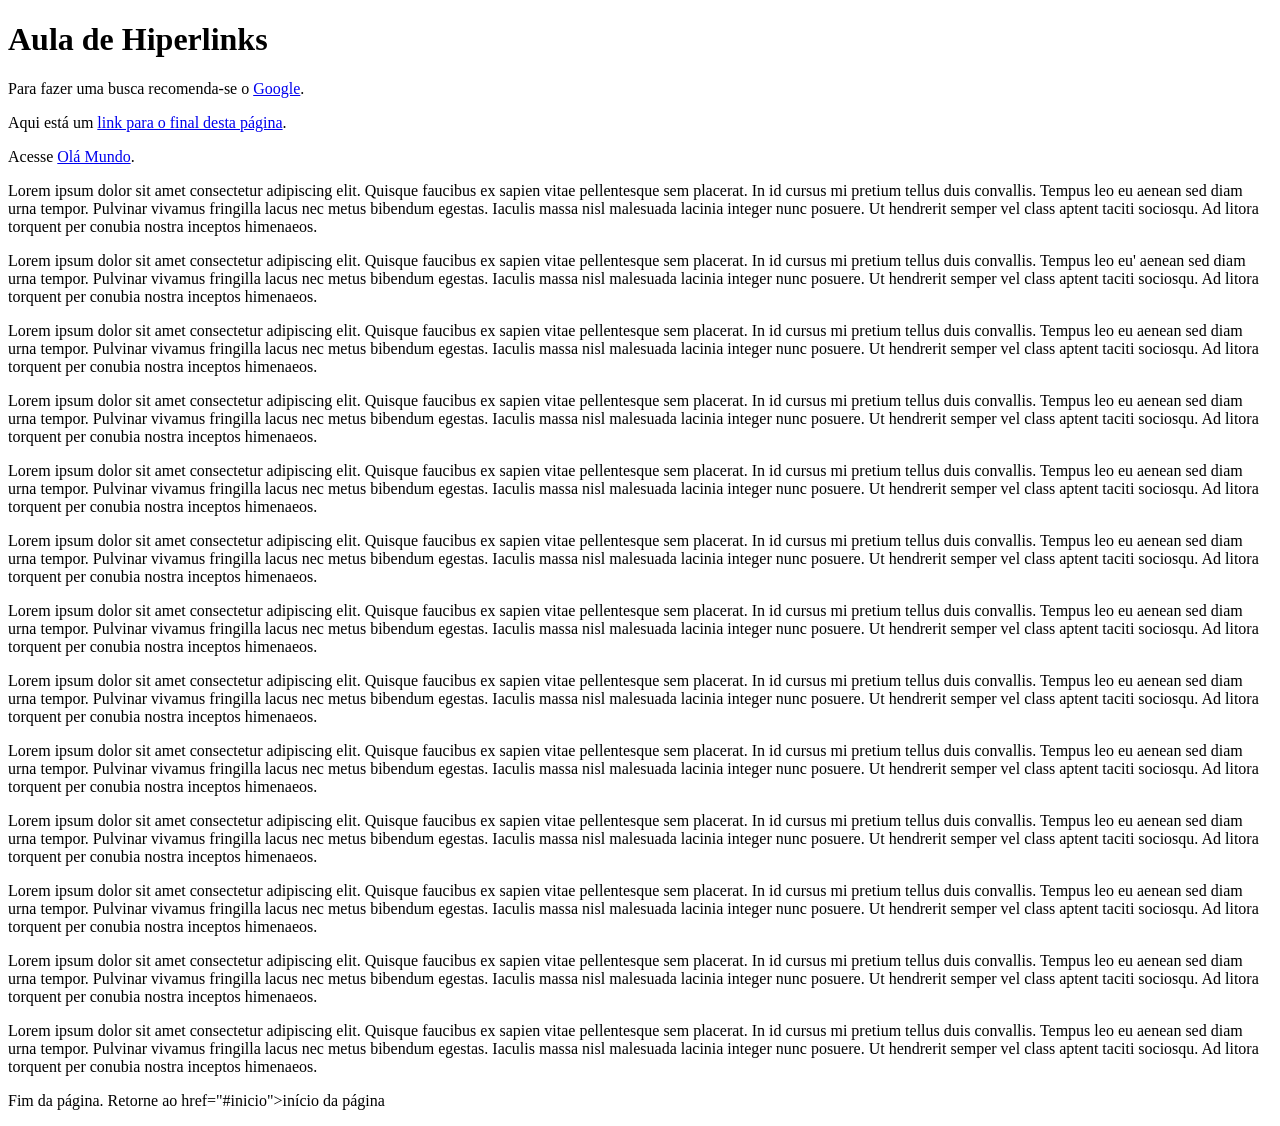
==== link.html @ 8f639235 "início Site ecommmerce" ====
<!DOCTYPE html>
<html lang="pt-BR">
<head>
    <meta charset="UTF-8">
    <meta name="viewport" content="width=device-width, initial-scale=1.0">
    <title>Document</title>
</head>
<body>
    
    <h1 id="inico">Aula de Hiperlinks</h1>

    <p>Para fazer uma busca recomenda-se o <a href="https://www.google.com/"  target="_blanks">Google</a>.</p>

    <p>
        Aqui está um <a href="#final">link para o final desta página</a>. 
    </p>

    <p>
        Acesse <a href="olamundo.html">Olá Mundo</a>.
    </p>

    <p>Lorem ipsum dolor sit amet consectetur adipiscing elit. Quisque faucibus ex sapien vitae pellentesque sem placerat. In id cursus mi pretium tellus duis convallis. Tempus leo eu aenean sed diam urna tempor. Pulvinar vivamus fringilla lacus nec metus bibendum egestas. Iaculis massa nisl malesuada lacinia integer nunc posuere. Ut hendrerit semper vel class aptent taciti sociosqu. Ad litora torquent per conubia nostra inceptos himenaeos.</p>

    <p>Lorem ipsum dolor sit amet consectetur adipiscing elit. Quisque faucibus ex sapien vitae pellentesque sem placerat. In id cursus mi pretium tellus duis convallis. Tempus leo eu' aenean sed diam urna tempor. Pulvinar vivamus fringilla lacus nec metus bibendum egestas. Iaculis massa nisl malesuada lacinia integer nunc posuere. Ut hendrerit semper vel class aptent taciti sociosqu. Ad litora torquent per conubia nostra inceptos himenaeos.</p>

<p>Lorem ipsum dolor sit amet consectetur adipiscing elit. Quisque faucibus ex sapien vitae pellentesque sem placerat. In id cursus mi pretium tellus duis convallis. Tempus leo eu aenean sed diam urna tempor. Pulvinar vivamus fringilla lacus nec metus bibendum egestas. Iaculis massa nisl malesuada lacinia integer nunc posuere. Ut hendrerit semper vel class aptent taciti sociosqu. Ad litora torquent per conubia nostra inceptos himenaeos.</p>

<P>Lorem ipsum dolor sit amet consectetur adipiscing elit. Quisque faucibus ex sapien vitae pellentesque sem placerat. In id cursus mi pretium tellus duis convallis. Tempus leo eu aenean sed diam urna tempor. Pulvinar vivamus fringilla lacus nec metus bibendum egestas. Iaculis massa nisl malesuada lacinia integer nunc posuere. Ut hendrerit semper vel class aptent taciti sociosqu. Ad litora torquent per conubia nostra inceptos himenaeos.</p>

<p>Lorem ipsum dolor sit amet consectetur adipiscing elit. Quisque faucibus ex sapien vitae pellentesque sem placerat. In id cursus mi pretium tellus duis convallis. Tempus leo eu aenean sed diam urna tempor. Pulvinar vivamus fringilla lacus nec metus bibendum egestas. Iaculis massa nisl malesuada lacinia integer nunc posuere. Ut hendrerit semper vel class aptent taciti sociosqu. Ad litora torquent per conubia nostra inceptos himenaeos.</p>

<p>Lorem ipsum dolor sit amet consectetur adipiscing elit. Quisque faucibus ex sapien vitae pellentesque sem placerat. In id cursus mi pretium tellus duis convallis. Tempus leo eu aenean sed diam urna tempor. Pulvinar vivamus fringilla lacus nec metus bibendum egestas. Iaculis massa nisl malesuada lacinia integer nunc posuere. Ut hendrerit semper vel class aptent taciti sociosqu. Ad litora torquent per conubia nostra inceptos himenaeos.</p>

<p>Lorem ipsum dolor sit amet consectetur adipiscing elit. Quisque faucibus ex sapien vitae pellentesque sem placerat. In id cursus mi pretium tellus duis convallis. Tempus leo eu aenean sed diam urna tempor. Pulvinar vivamus fringilla lacus nec metus bibendum egestas. Iaculis massa nisl malesuada lacinia integer nunc posuere. Ut hendrerit semper vel class aptent taciti sociosqu. Ad litora torquent per conubia nostra inceptos himenaeos.</p>

<p>Lorem ipsum dolor sit amet consectetur adipiscing elit. Quisque faucibus ex sapien vitae pellentesque sem placerat. In id cursus mi pretium tellus duis convallis. Tempus leo eu aenean sed diam urna tempor. Pulvinar vivamus fringilla lacus nec metus bibendum egestas. Iaculis massa nisl malesuada lacinia integer nunc posuere. Ut hendrerit semper vel class aptent taciti sociosqu. Ad litora torquent per conubia nostra inceptos himenaeos.</p>

<p>Lorem ipsum dolor sit amet consectetur adipiscing elit. Quisque faucibus ex sapien vitae pellentesque sem placerat. In id cursus mi pretium tellus duis convallis. Tempus leo eu aenean sed diam urna tempor. Pulvinar vivamus fringilla lacus nec metus bibendum egestas. Iaculis massa nisl malesuada lacinia integer nunc posuere. Ut hendrerit semper vel class aptent taciti sociosqu. Ad litora torquent per conubia nostra inceptos himenaeos.</p>

<p>Lorem ipsum dolor sit amet consectetur adipiscing elit. Quisque faucibus ex sapien vitae pellentesque sem placerat. In id cursus mi pretium tellus duis convallis. Tempus leo eu aenean sed diam urna tempor. Pulvinar vivamus fringilla lacus nec metus bibendum egestas. Iaculis massa nisl malesuada lacinia integer nunc posuere. Ut hendrerit semper vel class aptent taciti sociosqu. Ad litora torquent per conubia nostra inceptos himenaeos.</p>

<p>Lorem ipsum dolor sit amet consectetur adipiscing elit. Quisque faucibus ex sapien vitae pellentesque sem placerat. In id cursus mi pretium tellus duis convallis. Tempus leo eu aenean sed diam urna tempor. Pulvinar vivamus fringilla lacus nec metus bibendum egestas. Iaculis massa nisl malesuada lacinia integer nunc posuere. Ut hendrerit semper vel class aptent taciti sociosqu. Ad litora torquent per conubia nostra inceptos himenaeos.</p>

<p>Lorem ipsum dolor sit amet consectetur adipiscing elit. Quisque faucibus ex sapien vitae pellentesque sem placerat. In id cursus mi pretium tellus duis convallis. Tempus leo eu aenean sed diam urna tempor. Pulvinar vivamus fringilla lacus nec metus bibendum egestas. Iaculis massa nisl malesuada lacinia integer nunc posuere. Ut hendrerit semper vel class aptent taciti sociosqu. Ad litora torquent per conubia nostra inceptos himenaeos.</p>

<p>Lorem ipsum dolor sit amet consectetur adipiscing elit. Quisque faucibus ex sapien vitae pellentesque sem placerat. In id cursus mi pretium tellus duis convallis. Tempus leo eu aenean sed diam urna tempor. Pulvinar vivamus fringilla lacus nec metus bibendum egestas. Iaculis massa nisl malesuada lacinia integer nunc posuere. Ut hendrerit semper vel class aptent taciti sociosqu. Ad litora torquent per conubia nostra inceptos himenaeos.</p>



    </p>

    <p id="final">Fim da página.
        Retorne ao <a> href="#inicio">início da página </a>
    </p> 

    </p>

</body>
</html>
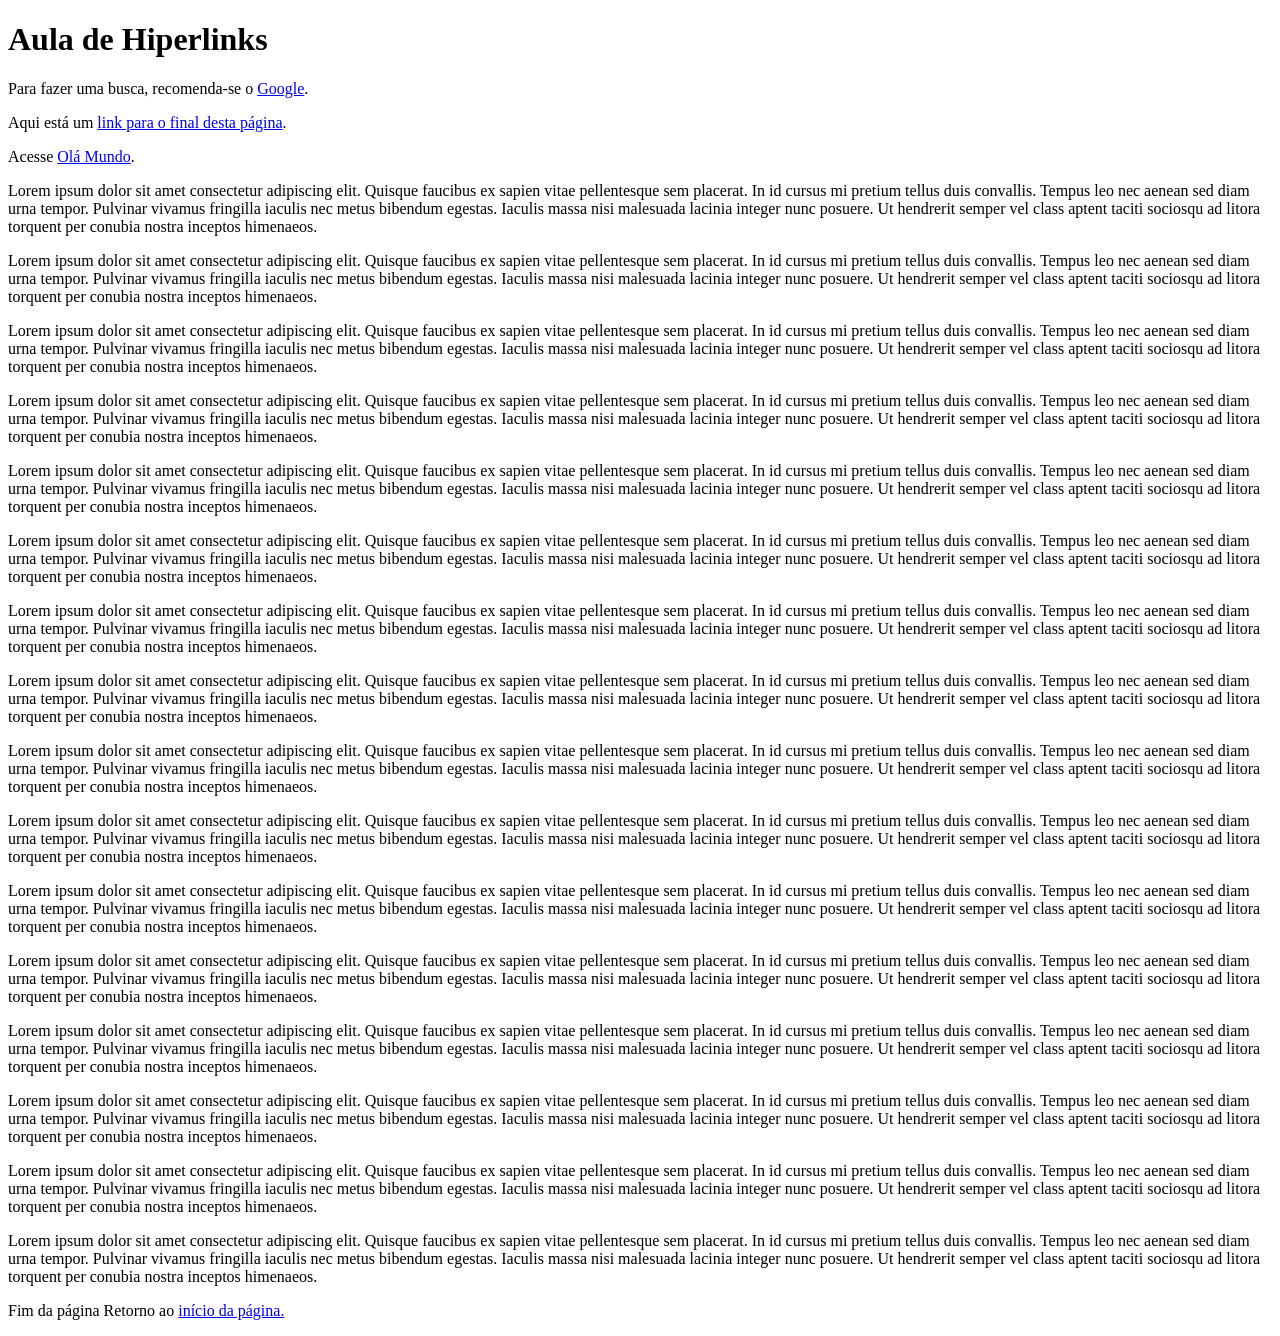
==== commit a6597eaf: "atualização 2" ====
--- a/link.html
+++ b/link.html
@@ -6,52 +6,68 @@
     <title>Document</title>
 </head>
 <body>
-    
-    <h1 id="inico">Aula de Hiperlinks</h1>
+    <h1 id="inicio">Aula de Hiperlinks</h1>
 
-    <p>Para fazer uma busca recomenda-se o <a href="https://www.google.com/"  target="_blanks">Google</a>.</p>
-
-    <p>
-        Aqui está um <a href="#final">link para o final desta página</a>. 
+    <p>Para fazer uma busca, recomenda-se o 
+        <a href="https://www.google.com/" target="_blank" title="Site de Buscas">Google</a>.
     </p>
 
-    <p>
-        Acesse <a href="olamundo.html">Olá Mundo</a>.
+    <p>Aqui está um <a href="#final">link para o final desta página</a>.
     </p>
 
-    <p>Lorem ipsum dolor sit amet consectetur adipiscing elit. Quisque faucibus ex sapien vitae pellentesque sem placerat. In id cursus mi pretium tellus duis convallis. Tempus leo eu aenean sed diam urna tempor. Pulvinar vivamus fringilla lacus nec metus bibendum egestas. Iaculis massa nisl malesuada lacinia integer nunc posuere. Ut hendrerit semper vel class aptent taciti sociosqu. Ad litora torquent per conubia nostra inceptos himenaeos.</p>
-
-    <p>Lorem ipsum dolor sit amet consectetur adipiscing elit. Quisque faucibus ex sapien vitae pellentesque sem placerat. In id cursus mi pretium tellus duis convallis. Tempus leo eu' aenean sed diam urna tempor. Pulvinar vivamus fringilla lacus nec metus bibendum egestas. Iaculis massa nisl malesuada lacinia integer nunc posuere. Ut hendrerit semper vel class aptent taciti sociosqu. Ad litora torquent per conubia nostra inceptos himenaeos.</p>
-
-<p>Lorem ipsum dolor sit amet consectetur adipiscing elit. Quisque faucibus ex sapien vitae pellentesque sem placerat. In id cursus mi pretium tellus duis convallis. Tempus leo eu aenean sed diam urna tempor. Pulvinar vivamus fringilla lacus nec metus bibendum egestas. Iaculis massa nisl malesuada lacinia integer nunc posuere. Ut hendrerit semper vel class aptent taciti sociosqu. Ad litora torquent per conubia nostra inceptos himenaeos.</p>
-
-<P>Lorem ipsum dolor sit amet consectetur adipiscing elit. Quisque faucibus ex sapien vitae pellentesque sem placerat. In id cursus mi pretium tellus duis convallis. Tempus leo eu aenean sed diam urna tempor. Pulvinar vivamus fringilla lacus nec metus bibendum egestas. Iaculis massa nisl malesuada lacinia integer nunc posuere. Ut hendrerit semper vel class aptent taciti sociosqu. Ad litora torquent per conubia nostra inceptos himenaeos.</p>
-
-<p>Lorem ipsum dolor sit amet consectetur adipiscing elit. Quisque faucibus ex sapien vitae pellentesque sem placerat. In id cursus mi pretium tellus duis convallis. Tempus leo eu aenean sed diam urna tempor. Pulvinar vivamus fringilla lacus nec metus bibendum egestas. Iaculis massa nisl malesuada lacinia integer nunc posuere. Ut hendrerit semper vel class aptent taciti sociosqu. Ad litora torquent per conubia nostra inceptos himenaeos.</p>
-
-<p>Lorem ipsum dolor sit amet consectetur adipiscing elit. Quisque faucibus ex sapien vitae pellentesque sem placerat. In id cursus mi pretium tellus duis convallis. Tempus leo eu aenean sed diam urna tempor. Pulvinar vivamus fringilla lacus nec metus bibendum egestas. Iaculis massa nisl malesuada lacinia integer nunc posuere. Ut hendrerit semper vel class aptent taciti sociosqu. Ad litora torquent per conubia nostra inceptos himenaeos.</p>
-
-<p>Lorem ipsum dolor sit amet consectetur adipiscing elit. Quisque faucibus ex sapien vitae pellentesque sem placerat. In id cursus mi pretium tellus duis convallis. Tempus leo eu aenean sed diam urna tempor. Pulvinar vivamus fringilla lacus nec metus bibendum egestas. Iaculis massa nisl malesuada lacinia integer nunc posuere. Ut hendrerit semper vel class aptent taciti sociosqu. Ad litora torquent per conubia nostra inceptos himenaeos.</p>
-
-<p>Lorem ipsum dolor sit amet consectetur adipiscing elit. Quisque faucibus ex sapien vitae pellentesque sem placerat. In id cursus mi pretium tellus duis convallis. Tempus leo eu aenean sed diam urna tempor. Pulvinar vivamus fringilla lacus nec metus bibendum egestas. Iaculis massa nisl malesuada lacinia integer nunc posuere. Ut hendrerit semper vel class aptent taciti sociosqu. Ad litora torquent per conubia nostra inceptos himenaeos.</p>
-
-<p>Lorem ipsum dolor sit amet consectetur adipiscing elit. Quisque faucibus ex sapien vitae pellentesque sem placerat. In id cursus mi pretium tellus duis convallis. Tempus leo eu aenean sed diam urna tempor. Pulvinar vivamus fringilla lacus nec metus bibendum egestas. Iaculis massa nisl malesuada lacinia integer nunc posuere. Ut hendrerit semper vel class aptent taciti sociosqu. Ad litora torquent per conubia nostra inceptos himenaeos.</p>
-
-<p>Lorem ipsum dolor sit amet consectetur adipiscing elit. Quisque faucibus ex sapien vitae pellentesque sem placerat. In id cursus mi pretium tellus duis convallis. Tempus leo eu aenean sed diam urna tempor. Pulvinar vivamus fringilla lacus nec metus bibendum egestas. Iaculis massa nisl malesuada lacinia integer nunc posuere. Ut hendrerit semper vel class aptent taciti sociosqu. Ad litora torquent per conubia nostra inceptos himenaeos.</p>
-
-<p>Lorem ipsum dolor sit amet consectetur adipiscing elit. Quisque faucibus ex sapien vitae pellentesque sem placerat. In id cursus mi pretium tellus duis convallis. Tempus leo eu aenean sed diam urna tempor. Pulvinar vivamus fringilla lacus nec metus bibendum egestas. Iaculis massa nisl malesuada lacinia integer nunc posuere. Ut hendrerit semper vel class aptent taciti sociosqu. Ad litora torquent per conubia nostra inceptos himenaeos.</p>
-
-<p>Lorem ipsum dolor sit amet consectetur adipiscing elit. Quisque faucibus ex sapien vitae pellentesque sem placerat. In id cursus mi pretium tellus duis convallis. Tempus leo eu aenean sed diam urna tempor. Pulvinar vivamus fringilla lacus nec metus bibendum egestas. Iaculis massa nisl malesuada lacinia integer nunc posuere. Ut hendrerit semper vel class aptent taciti sociosqu. Ad litora torquent per conubia nostra inceptos himenaeos.</p>
-
-<p>Lorem ipsum dolor sit amet consectetur adipiscing elit. Quisque faucibus ex sapien vitae pellentesque sem placerat. In id cursus mi pretium tellus duis convallis. Tempus leo eu aenean sed diam urna tempor. Pulvinar vivamus fringilla lacus nec metus bibendum egestas. Iaculis massa nisl malesuada lacinia integer nunc posuere. Ut hendrerit semper vel class aptent taciti sociosqu. Ad litora torquent per conubia nostra inceptos himenaeos.</p>
-
-
-
+    <p>Acesse <a href="olamundo.html">Olá Mundo</a>. <!-- navegação no próprio site: vai abrir o meu arquivo olamundo.html -->
     </p>
 
-    <p id="final">Fim da página.
-        Retorne ao <a> href="#inicio">início da página </a>
-    </p> 
+    <p>Lorem ipsum dolor sit amet consectetur adipiscing elit. Quisque faucibus ex sapien vitae pellentesque sem placerat. In id cursus mi pretium tellus duis convallis. Tempus leo nec aenean sed diam urna tempor. Pulvinar vivamus fringilla iaculis nec metus bibendum egestas. Iaculis massa nisi malesuada lacinia integer nunc posuere. Ut hendrerit semper vel class aptent taciti sociosqu ad litora torquent per conubia nostra inceptos himenaeos.
+    </p>
+
+    <p>Lorem ipsum dolor sit amet consectetur adipiscing elit. Quisque faucibus ex sapien vitae pellentesque sem placerat. In id cursus mi pretium tellus duis convallis. Tempus leo nec aenean sed diam urna tempor. Pulvinar vivamus fringilla iaculis nec metus bibendum egestas. Iaculis massa nisi malesuada lacinia integer nunc posuere. Ut hendrerit semper vel class aptent taciti sociosqu ad litora torquent per conubia nostra inceptos himenaeos.
+    </p>
+
+    <p>Lorem ipsum dolor sit amet consectetur adipiscing elit. Quisque faucibus ex sapien vitae pellentesque sem placerat. In id cursus mi pretium tellus duis convallis. Tempus leo nec aenean sed diam urna tempor. Pulvinar vivamus fringilla iaculis nec metus bibendum egestas. Iaculis massa nisi malesuada lacinia integer nunc posuere. Ut hendrerit semper vel class aptent taciti sociosqu ad litora torquent per conubia nostra inceptos himenaeos.
+    </p>
+
+    <p>Lorem ipsum dolor sit amet consectetur adipiscing elit. Quisque faucibus ex sapien vitae pellentesque sem placerat. In id cursus mi pretium tellus duis convallis. Tempus leo nec aenean sed diam urna tempor. Pulvinar vivamus fringilla iaculis nec metus bibendum egestas. Iaculis massa nisi malesuada lacinia integer nunc posuere. Ut hendrerit semper vel class aptent taciti sociosqu ad litora torquent per conubia nostra inceptos himenaeos.
+    </p>
+
+    <p>Lorem ipsum dolor sit amet consectetur adipiscing elit. Quisque faucibus ex sapien vitae pellentesque sem placerat. In id cursus mi pretium tellus duis convallis. Tempus leo nec aenean sed diam urna tempor. Pulvinar vivamus fringilla iaculis nec metus bibendum egestas. Iaculis massa nisi malesuada lacinia integer nunc posuere. Ut hendrerit semper vel class aptent taciti sociosqu ad litora torquent per conubia nostra inceptos himenaeos.
+    </p>
+
+    <p>Lorem ipsum dolor sit amet consectetur adipiscing elit. Quisque faucibus ex sapien vitae pellentesque sem placerat. In id cursus mi pretium tellus duis convallis. Tempus leo nec aenean sed diam urna tempor. Pulvinar vivamus fringilla iaculis nec metus bibendum egestas. Iaculis massa nisi malesuada lacinia integer nunc posuere. Ut hendrerit semper vel class aptent taciti sociosqu ad litora torquent per conubia nostra inceptos himenaeos.
+    </p>
+
+    <p>Lorem ipsum dolor sit amet consectetur adipiscing elit. Quisque faucibus ex sapien vitae pellentesque sem placerat. In id cursus mi pretium tellus duis convallis. Tempus leo nec aenean sed diam urna tempor. Pulvinar vivamus fringilla iaculis nec metus bibendum egestas. Iaculis massa nisi malesuada lacinia integer nunc posuere. Ut hendrerit semper vel class aptent taciti sociosqu ad litora torquent per conubia nostra inceptos himenaeos.
+    </p>
+
+    <p>Lorem ipsum dolor sit amet consectetur adipiscing elit. Quisque faucibus ex sapien vitae pellentesque sem placerat. In id cursus mi pretium tellus duis convallis. Tempus leo nec aenean sed diam urna tempor. Pulvinar vivamus fringilla iaculis nec metus bibendum egestas. Iaculis massa nisi malesuada lacinia integer nunc posuere. Ut hendrerit semper vel class aptent taciti sociosqu ad litora torquent per conubia nostra inceptos himenaeos.
+    </p>
+
+    <p>Lorem ipsum dolor sit amet consectetur adipiscing elit. Quisque faucibus ex sapien vitae pellentesque sem placerat. In id cursus mi pretium tellus duis convallis. Tempus leo nec aenean sed diam urna tempor. Pulvinar vivamus fringilla iaculis nec metus bibendum egestas. Iaculis massa nisi malesuada lacinia integer nunc posuere. Ut hendrerit semper vel class aptent taciti sociosqu ad litora torquent per conubia nostra inceptos himenaeos.
+    </p>
+
+    <p>Lorem ipsum dolor sit amet consectetur adipiscing elit. Quisque faucibus ex sapien vitae pellentesque sem placerat. In id cursus mi pretium tellus duis convallis. Tempus leo nec aenean sed diam urna tempor. Pulvinar vivamus fringilla iaculis nec metus bibendum egestas. Iaculis massa nisi malesuada lacinia integer nunc posuere. Ut hendrerit semper vel class aptent taciti sociosqu ad litora torquent per conubia nostra inceptos himenaeos.
+    </p>
+
+    <p>Lorem ipsum dolor sit amet consectetur adipiscing elit. Quisque faucibus ex sapien vitae pellentesque sem placerat. In id cursus mi pretium tellus duis convallis. Tempus leo nec aenean sed diam urna tempor. Pulvinar vivamus fringilla iaculis nec metus bibendum egestas. Iaculis massa nisi malesuada lacinia integer nunc posuere. Ut hendrerit semper vel class aptent taciti sociosqu ad litora torquent per conubia nostra inceptos himenaeos.
+    </p>
+
+    <p>Lorem ipsum dolor sit amet consectetur adipiscing elit. Quisque faucibus ex sapien vitae pellentesque sem placerat. In id cursus mi pretium tellus duis convallis. Tempus leo nec aenean sed diam urna tempor. Pulvinar vivamus fringilla iaculis nec metus bibendum egestas. Iaculis massa nisi malesuada lacinia integer nunc posuere. Ut hendrerit semper vel class aptent taciti sociosqu ad litora torquent per conubia nostra inceptos himenaeos.
+    </p>
+
+    <p>Lorem ipsum dolor sit amet consectetur adipiscing elit. Quisque faucibus ex sapien vitae pellentesque sem placerat. In id cursus mi pretium tellus duis convallis. Tempus leo nec aenean sed diam urna tempor. Pulvinar vivamus fringilla iaculis nec metus bibendum egestas. Iaculis massa nisi malesuada lacinia integer nunc posuere. Ut hendrerit semper vel class aptent taciti sociosqu ad litora torquent per conubia nostra inceptos himenaeos.
+    </p>
+
+    <p>Lorem ipsum dolor sit amet consectetur adipiscing elit. Quisque faucibus ex sapien vitae pellentesque sem placerat. In id cursus mi pretium tellus duis convallis. Tempus leo nec aenean sed diam urna tempor. Pulvinar vivamus fringilla iaculis nec metus bibendum egestas. Iaculis massa nisi malesuada lacinia integer nunc posuere. Ut hendrerit semper vel class aptent taciti sociosqu ad litora torquent per conubia nostra inceptos himenaeos.
+    </p>
+
+    <p>Lorem ipsum dolor sit amet consectetur adipiscing elit. Quisque faucibus ex sapien vitae pellentesque sem placerat. In id cursus mi pretium tellus duis convallis. Tempus leo nec aenean sed diam urna tempor. Pulvinar vivamus fringilla iaculis nec metus bibendum egestas. Iaculis massa nisi malesuada lacinia integer nunc posuere. Ut hendrerit semper vel class aptent taciti sociosqu ad litora torquent per conubia nostra inceptos himenaeos.
+    </p>
+
+    <p>Lorem ipsum dolor sit amet consectetur adipiscing elit. Quisque faucibus ex sapien vitae pellentesque sem placerat. In id cursus mi pretium tellus duis convallis. Tempus leo nec aenean sed diam urna tempor. Pulvinar vivamus fringilla iaculis nec metus bibendum egestas. Iaculis massa nisi malesuada lacinia integer nunc posuere. Ut hendrerit semper vel class aptent taciti sociosqu ad litora torquent per conubia nostra inceptos himenaeos.
+    </p>
+
+    <p id="final">Fim da página
+        Retorno ao <a href="#inicio">início da página.</a>
 
     </p>
 
